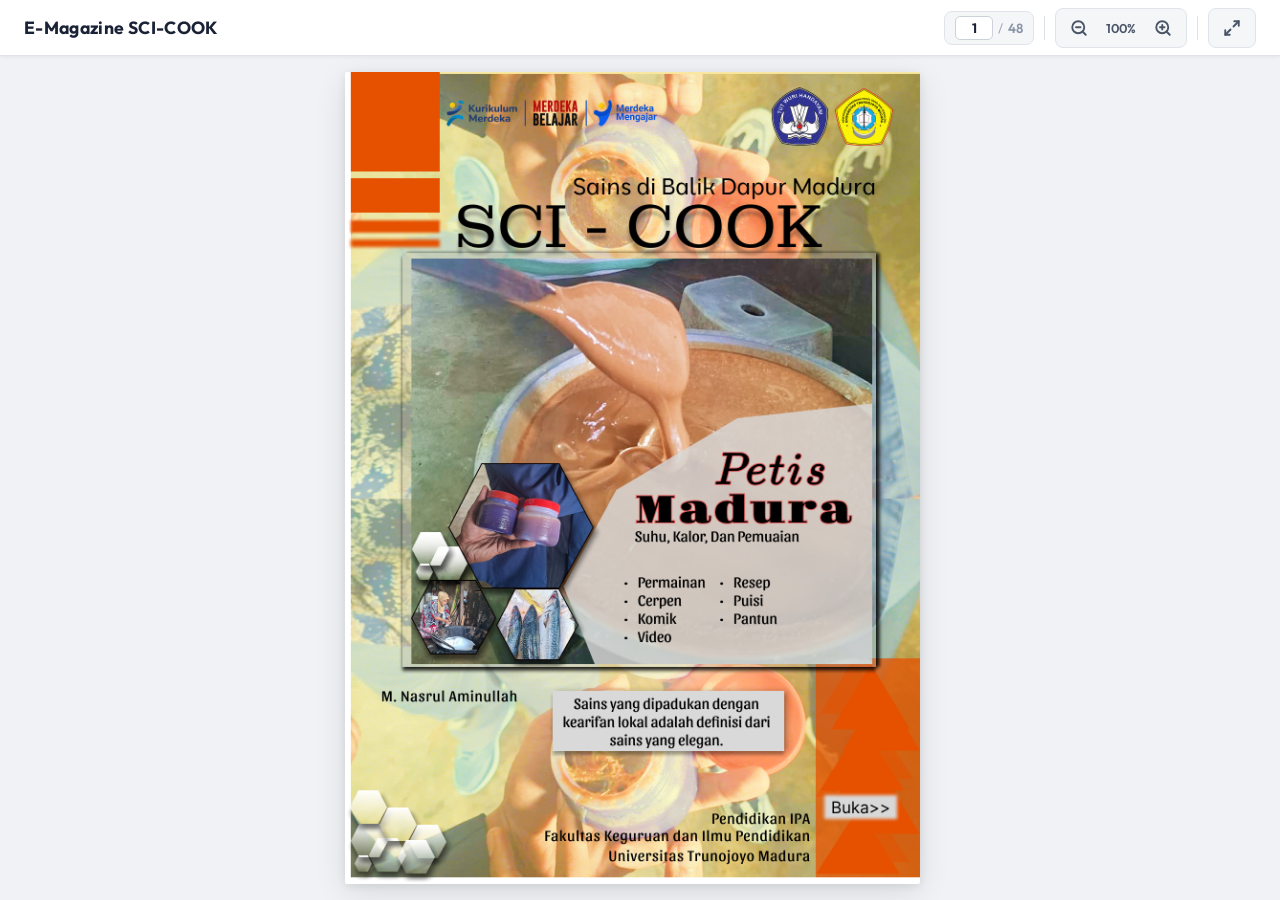
==== index.html @ e5cee0e4 "fix background and header" ====
<!DOCTYPE html>
<html lang="id">
<head>
  <meta charset="UTF-8">
  <meta name="viewport" content="width=device-width, initial-scale=1.0">
  <meta name="description" content="E-Magazine SCI-COOK - Majalah digital interaktif sains dan kuliner">
  <title>E-Magazine SCI-COOK</title>
  <link rel="preconnect" href="https://fonts.googleapis.com">
  <link rel="preconnect" href="https://fonts.gstatic.com" crossorigin>
  <link href="https://fonts.googleapis.com/css2?family=Outfit:wght@400;600;700;800&display=swap" rel="stylesheet">
  <link rel="stylesheet" href="style.css">
</head>
<body>

  <!-- ===== HEADER ===== -->
  <header id="site-header">
    <div id="header-left">
      <div id="header-logo">
        <div id="header-titles">
          <h1 id="header-title">E-Magazine SCI-COOK</h1>
        </div>
      </div>
    </div>

    <div id="header-toolbar">
      <!-- Navigasi Halaman -->
      <div class="toolbar-group" id="nav-group">
        <div id="page-indicator">
          <input id="page-input" type="text" value="1" title="Ketik nomor halaman lalu tekan Enter" autocomplete="off">
          <span class="page-sep">/</span>
          <span id="total-pages">1</span>
        </div>
      </div>

      <div class="toolbar-divider"></div>

      <!-- Zoom -->
      <div class="toolbar-group" id="zoom-group">
        <button class="tool-btn" id="btn-zoom-out" title="Perkecil (Zoom Out)" onclick="handleZoom(-0.1)">
          <svg width="18" height="18" viewBox="0 0 24 24" fill="none" stroke="currentColor" stroke-width="2.5" stroke-linecap="round" stroke-linejoin="round"><circle cx="11" cy="11" r="8"></circle><line x1="21" y1="21" x2="16.65" y2="16.65"></line><line x1="8" y1="11" x2="14" y2="11"></line></svg>
        </button>
        <button class="tool-btn" id="btn-zoom-reset" title="Reset Zoom (100%)" onclick="handleZoom(0)">100%</button>
        <button class="tool-btn" id="btn-zoom-in" title="Perbesar (Zoom In)" onclick="handleZoom(0.1)">
          <svg width="18" height="18" viewBox="0 0 24 24" fill="none" stroke="currentColor" stroke-width="2.5" stroke-linecap="round" stroke-linejoin="round"><circle cx="11" cy="11" r="8"></circle><line x1="21" y1="21" x2="16.65" y2="16.65"></line><line x1="11" y1="8" x2="11" y2="14"></line><line x1="8" y1="11" x2="14" y2="11"></line></svg>
        </button>
      </div>

      <div class="toolbar-divider"></div>

      <!-- Fullscreen -->
      <div class="toolbar-group">
        <button class="tool-btn" id="btn-fullscreen" title="Layar Penuh" onclick="handleFullscreen()">
          <svg width="18" height="18" viewBox="0 0 24 24" fill="none" stroke="currentColor" stroke-width="2.5" stroke-linecap="round" stroke-linejoin="round"><polyline points="15 3 21 3 21 9"></polyline><polyline points="9 21 3 21 3 15"></polyline><line x1="21" y1="3" x2="14" y2="10"></line><line x1="3" y1="21" x2="10" y2="14"></line></svg>
        </button>
      </div>
    </div>
  </header>
  <!-- ===== END HEADER ===== -->

  <main id="magazine-main">
    <div id="magazine-wrapper">
      <div id="page-container">
        <img id="page-image" src="" alt="Halaman e-magazine">
        <!-- trigger transparan digenerate otomatis lewat script.js -->
      </div>
    </div>
  </main>

  <!-- Pop up untuk teks yang bisa diklik -->
  <div id="popup-overlay" class="hidden">
    <div id="popup-box">
      <button id="popup-close" aria-label="Tutup">&times;</button>
      <h2 id="popup-title"></h2>
      <p id="popup-body"></p>
    </div>
  </div>

  <script src="pages-data.js"></script>
  <script src="script.js"></script>
</body>
</html>
---- style.css ----
/* ============================================================
   E-Magazine SCI-COOK — style.css
   Tema: Elegan, bersih, akademik
   Responsive: Mobile (<640px) | Tablet (640–1024px) | Desktop (>1024px)
   ============================================================ */

@import url('https://fonts.googleapis.com/css2?family=Outfit:wght@400;500;600;700&display=swap');

* {
  box-sizing: border-box;
  margin: 0;
  padding: 0;
}

/* ── Body & Background ───────────────────────────────────── */
body {
  height: 100vh;
  overflow: hidden;
  display: flex;
  flex-direction: column;
  font-family: 'Outfit', system-ui, Arial, sans-serif;
  background-color: #f0f2f5;
}

/* ── Header ─────────────────────────────────────────────── */
#site-header {
  position: sticky;
  top: 0;
  z-index: 100;
  width: 100%;
  flex-shrink: 0;        /* jangan susut, tinggi selalu tetap */
  display: flex;
  align-items: center;
  justify-content: space-between;
  gap: 8px;
  background: #ffffff;
  border-bottom: 1px solid #e0e4ea;
  box-shadow: 0 1px 4px rgba(0, 0, 0, 0.06);

  /* Desktop default */
  height: 56px;
  padding: 0 24px;
}

/* Kiri: judul */
#header-left {
  display: flex;
  align-items: center;
  flex-shrink: 0;
  min-width: 0;
}

#header-logo {
  display: flex;
  align-items: center;
  min-width: 0;
}

#header-titles {
  display: flex;
  align-items: center;
  min-width: 0;
}

#header-title {
  font-size: 1.1rem;
  font-weight: 700;
  letter-spacing: 0.02em;
  color: #1a2236;
  white-space: nowrap;
  overflow: hidden;
  text-overflow: ellipsis;
}

/* Kanan: toolbar */
#header-toolbar {
  display: flex;
  align-items: center;
  gap: 6px;
  flex-shrink: 0;
}

.toolbar-group {
  display: flex;
  align-items: center;
  gap: 2px;
  background: #f5f6f8;
  border: 1px solid #e0e4ea;
  border-radius: 8px;
  padding: 4px 6px;
}

.toolbar-divider {
  width: 1px;
  height: 24px;
  background: #dde1e8;
  margin: 0 4px;
  flex-shrink: 0;
}

.tool-btn {
  display: flex;
  align-items: center;
  justify-content: center;
  min-width: 32px;
  height: 30px;
  padding: 0 8px;
  border: none;
  border-radius: 6px;
  background: transparent;
  color: #4a5568;
  font-family: 'Outfit', sans-serif;
  font-size: 0.8rem;
  font-weight: 600;
  cursor: pointer;
  transition: background 0.15s, color 0.15s;
  white-space: nowrap;
  -webkit-tap-highlight-color: transparent; /* hapus highlight tap di mobile */
}

.tool-btn:hover {
  background: #eaecf0;
  color: #1a2236;
}

.tool-btn:active {
  background: #dde1e8;
}

.tool-btn:disabled {
  opacity: 0.35;
  cursor: not-allowed;
}

/* Input & indikator halaman */
#page-indicator {
  display: flex;
  align-items: center;
  gap: 5px;
  padding: 0 4px;
  font-size: 0.83rem;
  font-weight: 600;
  color: #4a5568;
}

#page-input {
  width: 38px;
  background: #ffffff;
  border: 1px solid #cdd2da;
  border-radius: 5px;
  color: #1a2236;
  font-family: 'Outfit', sans-serif;
  font-size: 0.83rem;
  font-weight: 700;
  text-align: center;
  padding: 3px 2px;
  outline: none;
  transition: border-color 0.15s, box-shadow 0.15s;
}

#page-input:focus {
  border-color: #7b90b2;
  box-shadow: 0 0 0 3px rgba(100, 130, 180, 0.12);
}

.page-sep {
  color: #a0aab8;
  font-weight: 400;
}

#total-pages {
  color: #8a95a8;
}

/* ── Main area ───────────────────────────────────────────── */
#magazine-main {
  flex: 1;
  overflow: auto;
  min-height: 0;           /* penting: agar flex child tidak melampaui parent */
  scrollbar-gutter: stable;/* cegah layout shift saat scrollbar muncul/hilang */
}

#magazine-wrapper {
  /* Trik centering yang benar untuk scroll container:
     min-width/min-height 100% → wrapper mengisi main saat konten kecil
     (flex bisa center), tapi wrapper bisa tumbuh melebihi main saat zoom
     besar sehingga bisa discroll ke semua arah termasuk ke atas. */
  min-width: 100%;
  min-height: 100%;
  display: flex;
  align-items: center;
  justify-content: center;
  box-sizing: border-box;

  /* Desktop default — harus sinkron dengan JS fitContainer */
  padding: 16px;
}

/* Container halaman — ukuran diisi oleh script.js (fitContainer) */
#page-container {
  position: relative;
  background: #fff;
  box-shadow:
    0 2px 8px rgba(0, 0, 0, 0.08),
    0 8px 32px rgba(0, 0, 0, 0.1);
  border-radius: 2px;
  flex-shrink: 0; /* jangan susut oleh flex parent */
}

#page-image {
  position: absolute;
  inset: 0;
  width: 100%;
  height: 100%;
  display: block;
  object-fit: fill;
  user-select: none;
  pointer-events: none;
}

/* Trigger transparan di atas gambar */
.trigger {
  position: absolute;
  cursor: pointer;
  background: transparent;
  border: none;
  padding: 0;
  margin: 0;
}

.trigger.debug {
  background: rgba(255, 0, 0, 0.35);
  outline: 1px dashed red;
}

/* ── Pop up ──────────────────────────────────────────────── */
#popup-overlay {
  position: fixed;
  inset: 0;
  background: rgba(0, 0, 0, 0.4);
  display: flex;
  align-items: center;
  justify-content: center;
  padding: 16px;
  z-index: 200;
}

#popup-overlay.hidden {
  display: none;
}

#popup-box {
  position: relative;
  background: #fff;
  max-width: 90vw;
  max-height: 85vh;
  border-radius: 12px;
  padding: 28px 22px 22px;
  box-shadow: 0 8px 40px rgba(0, 0, 0, 0.18);
  overflow: auto;
  animation: popup-in 0.2s ease;
}

@keyframes popup-in {
  from { opacity: 0; transform: scale(0.92); }
  to   { opacity: 1; transform: scale(1); }
}

#popup-title.hidden {
  display: none;
}

#popup-title {
  margin: 0 0 10px;
  font-size: 1.2rem;
  font-weight: 700;
  color: #1a2236;
}

#popup-body {
  margin: 0;
  line-height: 1.6;
  color: #444;
}

.popup-image {
  display: block;
  width: auto;
  height: auto;
  max-width: 85vw;
  max-height: 75vh;
  border-radius: 4px;
}

#popup-close {
  position: absolute;
  top: 8px;
  right: 12px;
  border: none;
  background: none;
  font-size: 1.5rem;
  line-height: 1;
  cursor: pointer;
  color: #888;
  transition: color 0.15s;
}

#popup-close:hover {
  color: #1a2236;
}

/* ── Tidak dipakai, disembunyikan ───────────────────────── */
#header-icon,
#header-subtitle {
  display: none;
}

/* ============================================================
   RESPONSIVE — Tablet  (≤ 1024px)
   ============================================================ */
@media (max-width: 1024px) {
  #site-header {
    height: 52px;
    padding: 0 16px;
    gap: 6px;
  }

  #header-title {
    font-size: 1rem;
  }

  .toolbar-group {
    padding: 3px 5px;
  }

  .tool-btn {
    min-width: 28px;
    height: 28px;
    padding: 0 6px;
    font-size: 0.78rem;
  }

  #magazine-wrapper {
    padding: 12px;
  }
}

/* ============================================================
   RESPONSIVE — Mobile Standar  (≤ 640px)
   ============================================================ */
@media (max-width: 640px) {
  #site-header {
    height: 48px;
    padding: 0 10px;
    gap: 4px;
  }

  #header-title {
    font-size: 0.88rem;
    letter-spacing: 0;
  }

  /* Toolbar lebih rapat di mobile */
  #header-toolbar {
    gap: 3px;
  }

  .toolbar-group {
    padding: 2px 4px;
    border-radius: 6px;
  }

  .toolbar-divider {
    margin: 0 2px;
    height: 20px;
  }

  .tool-btn {
    min-width: 26px;
    height: 26px;
    padding: 0 5px;
    font-size: 0.75rem;
    border-radius: 5px;
  }

  /* Sembunyikan teks "100%" pada zoom reset, tampilkan hanya icon */
  #btn-zoom-reset {
    display: none;
  }

  /* Sembunyikan divider zoom di mobile untuk hemat ruang */
  #zoom-group + .toolbar-divider {
    display: none;
  }

  #page-input {
    width: 30px;
  }

  /* Wrapper padding minimal di mobile agar halaman semaksimal mungkin */
  #magazine-wrapper {
    padding: 8px;
  }

  /* Popup lebih penuh di mobile */
  #popup-box {
    border-radius: 8px;
    padding: 24px 16px 16px;
  }
}

/* ============================================================
   RESPONSIVE — Mobile L  (≤ 425px)
   ============================================================ */
@media (max-width: 425px) {
  #site-header {
    height: 46px;
    padding: 0 8px;
    gap: 4px;
  }

  #header-title {
    font-size: 0.82rem;
  }

  #header-toolbar {
    gap: 2px;
  }

  .toolbar-group {
    padding: 2px 3px;
    border-radius: 6px;
    gap: 2px;
  }

  .toolbar-divider {
    margin: 0 1px;
    height: 16px;
  }

  .tool-btn {
    min-width: 24px;
    width: 24px;
    height: 24px;
    padding: 0;
    border-radius: 4px;
  }

  .tool-btn svg {
    width: 14px;
    height: 14px;
  }

  #page-indicator {
    font-size: 0.75rem;
    gap: 3px;
    padding: 0 2px;
  }

  #page-input {
    width: 25px;
    height: 22px;
    font-size: 0.78rem;
    padding: 0;
    border-radius: 4px;
  }

  #total-pages,
  .page-sep {
    font-size: 0.75rem;
  }
}

/* ============================================================
   RESPONSIVE — Di Bawah Mobile M  (≤ 374px)
   ============================================================ */
@media (max-width: 374px) {
  #site-header {
    height: 44px;
    padding: 0 6px;
    gap: 4px;
  }

  #header-title {
    font-size: 0.76rem;
    letter-spacing: -0.01em;
  }

  #header-toolbar {
    gap: 2px;
  }

  /* Hilangkan divider vertikal agar lebih lapang dan bersih */
  .toolbar-divider {
    display: none;
  }

  .toolbar-group {
    padding: 2px 3px;
    border-radius: 5px;
    gap: 2px;
  }

  .tool-btn {
    min-width: 24px;
    width: 24px;
    height: 24px;
    padding: 0;
    border-radius: 4px;
  }

  .tool-btn svg {
    width: 13px;
    height: 13px;
  }

  #page-indicator {
    font-size: 0.74rem;
    gap: 2px;
    padding: 0 2px;
  }

  #page-input {
    width: 24px;
    height: 21px;
    font-size: 0.75rem;
    padding: 0;
    border-radius: 4px;
  }

  #total-pages,
  .page-sep {
    font-size: 0.74rem;
  }

  #magazine-wrapper {
    padding: 6px;
  }
}

/* ============================================================
   RESPONSIVE — Mobile Sangat Kecil / Mobile S  (≤ 330px)
   ============================================================ */
@media (max-width: 330px) {
  #site-header {
    height: 42px;
    padding: 0 4px;
    gap: 2px;
  }

  #header-title {
    font-size: 0.68rem;
    letter-spacing: -0.02em;
  }

  #header-toolbar {
    gap: 1px;
  }

  .toolbar-group {
    padding: 1px 2px;
    border-radius: 4px;
    gap: 1px;
  }

  .tool-btn {
    min-width: 22px;
    width: 22px;
    height: 22px;
    padding: 0;
    border-radius: 3px;
  }

  .tool-btn svg {
    width: 12px;
    height: 12px;
  }

  #page-indicator {
    font-size: 0.68rem;
    gap: 1px;
    padding: 0 1px;
  }

  #page-input {
    width: 20px;
    height: 20px;
    font-size: 0.68rem;
    padding: 0;
    border-radius: 3px;
  }

  #total-pages,
  .page-sep {
    font-size: 0.68rem;
  }

  #magazine-wrapper {
    padding: 4px;
  }
}
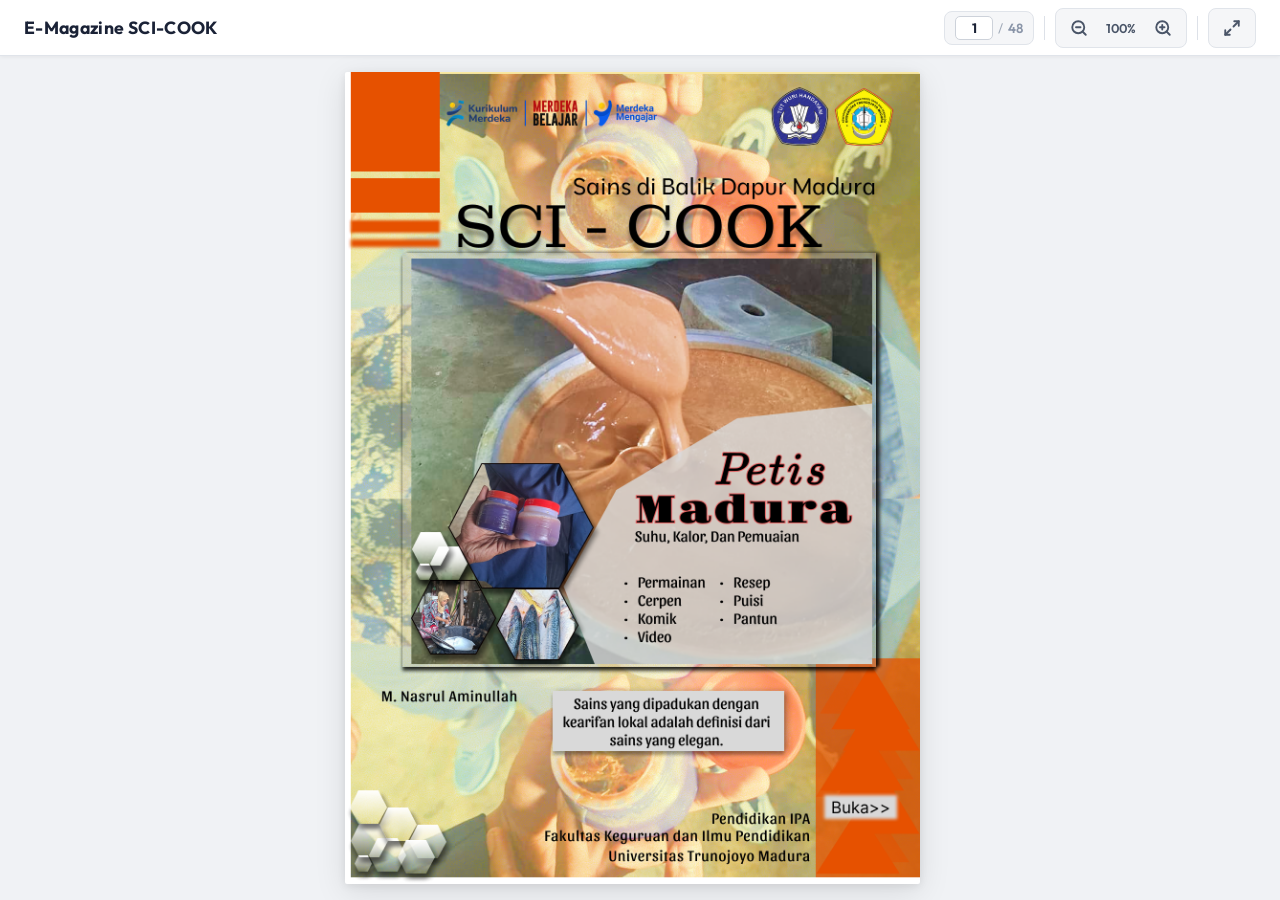
==== commit 5c0950ce: "Add page loading indicator and smart preloader" ====
--- a/index.html
+++ b/index.html
@@ -60,6 +60,11 @@
   <main id="magazine-main">
     <div id="magazine-wrapper">
       <div id="page-container">
+        <!-- Loader indikator saat gambar belum selesai diunduh -->
+        <div id="page-loader" class="page-loader hidden">
+          <div class="page-spinner"></div>
+          <span class="loader-text">Memuat halaman...</span>
+        </div>
         <img id="page-image" src="" alt="Halaman e-magazine">
         <!-- trigger transparan digenerate otomatis lewat script.js -->
       </div>
--- a/style.css
+++ b/style.css
@@ -205,6 +205,47 @@
     0 8px 32px rgba(0, 0, 0, 0.1);
   border-radius: 2px;
   flex-shrink: 0; /* jangan susut oleh flex parent */
+  overflow: hidden;
+}
+
+/* Loading Indicator */
+.page-loader {
+  position: absolute;
+  inset: 0;
+  display: flex;
+  flex-direction: column;
+  align-items: center;
+  justify-content: center;
+  gap: 10px;
+  background: #ffffff;
+  z-index: 5;
+  transition: opacity 0.2s ease, visibility 0.2s ease;
+}
+
+.page-loader.hidden {
+  opacity: 0;
+  visibility: hidden;
+  pointer-events: none;
+}
+
+.page-spinner {
+  width: 28px;
+  height: 28px;
+  border: 3px solid #e2e8f0;
+  border-top-color: #2b6cb0;
+  border-radius: 50%;
+  animation: page-spin 0.75s linear infinite;
+}
+
+.loader-text {
+  font-size: 0.8rem;
+  font-weight: 500;
+  color: #64748b;
+  letter-spacing: 0.02em;
+}
+
+@keyframes page-spin {
+  to { transform: rotate(360deg); }
 }
 
 #page-image {
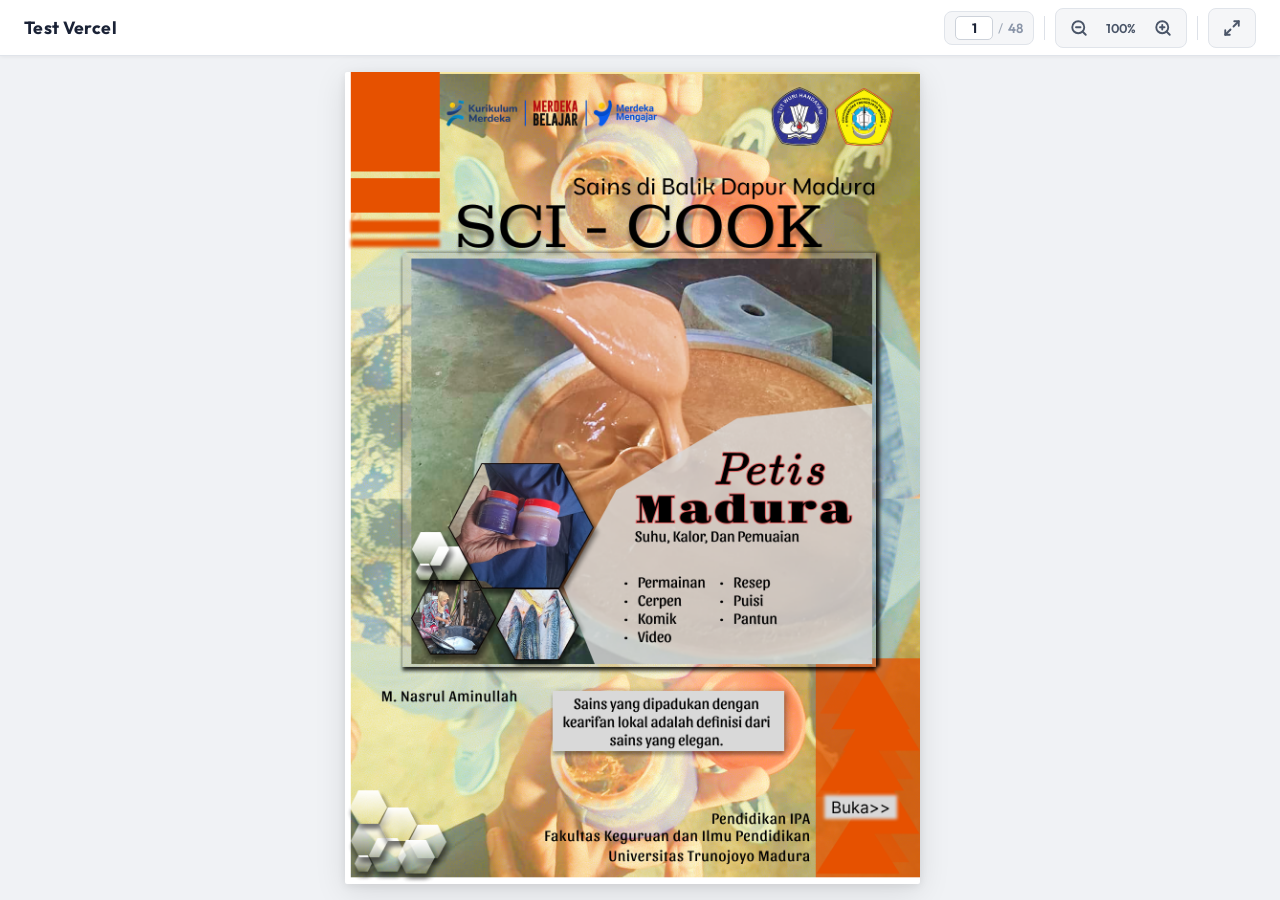
==== commit 9710c34f: "Test Vercel auto deployment" ====
--- a/index.html
+++ b/index.html
@@ -1,5 +1,6 @@
 <!DOCTYPE html>
 <html lang="id">
+
 <head>
   <meta charset="UTF-8">
   <meta name="viewport" content="width=device-width, initial-scale=1.0">
@@ -10,6 +11,7 @@
   <link href="https://fonts.googleapis.com/css2?family=Outfit:wght@400;600;700;800&display=swap" rel="stylesheet">
   <link rel="stylesheet" href="style.css">
 </head>
+
 <body>
 
   <!-- ===== HEADER ===== -->
@@ -17,7 +19,7 @@
     <div id="header-left">
       <div id="header-logo">
         <div id="header-titles">
-          <h1 id="header-title">E-Magazine SCI-COOK</h1>
+          <h1 id="header-title">Test Vercel</h1>
         </div>
       </div>
     </div>
@@ -37,11 +39,22 @@
       <!-- Zoom -->
       <div class="toolbar-group" id="zoom-group">
         <button class="tool-btn" id="btn-zoom-out" title="Perkecil (Zoom Out)" onclick="handleZoom(-0.1)">
-          <svg width="18" height="18" viewBox="0 0 24 24" fill="none" stroke="currentColor" stroke-width="2.5" stroke-linecap="round" stroke-linejoin="round"><circle cx="11" cy="11" r="8"></circle><line x1="21" y1="21" x2="16.65" y2="16.65"></line><line x1="8" y1="11" x2="14" y2="11"></line></svg>
+          <svg width="18" height="18" viewBox="0 0 24 24" fill="none" stroke="currentColor" stroke-width="2.5"
+            stroke-linecap="round" stroke-linejoin="round">
+            <circle cx="11" cy="11" r="8"></circle>
+            <line x1="21" y1="21" x2="16.65" y2="16.65"></line>
+            <line x1="8" y1="11" x2="14" y2="11"></line>
+          </svg>
         </button>
         <button class="tool-btn" id="btn-zoom-reset" title="Reset Zoom (100%)" onclick="handleZoom(0)">100%</button>
         <button class="tool-btn" id="btn-zoom-in" title="Perbesar (Zoom In)" onclick="handleZoom(0.1)">
-          <svg width="18" height="18" viewBox="0 0 24 24" fill="none" stroke="currentColor" stroke-width="2.5" stroke-linecap="round" stroke-linejoin="round"><circle cx="11" cy="11" r="8"></circle><line x1="21" y1="21" x2="16.65" y2="16.65"></line><line x1="11" y1="8" x2="11" y2="14"></line><line x1="8" y1="11" x2="14" y2="11"></line></svg>
+          <svg width="18" height="18" viewBox="0 0 24 24" fill="none" stroke="currentColor" stroke-width="2.5"
+            stroke-linecap="round" stroke-linejoin="round">
+            <circle cx="11" cy="11" r="8"></circle>
+            <line x1="21" y1="21" x2="16.65" y2="16.65"></line>
+            <line x1="11" y1="8" x2="11" y2="14"></line>
+            <line x1="8" y1="11" x2="14" y2="11"></line>
+          </svg>
         </button>
       </div>
 
@@ -50,7 +63,13 @@
       <!-- Fullscreen -->
       <div class="toolbar-group">
         <button class="tool-btn" id="btn-fullscreen" title="Layar Penuh" onclick="handleFullscreen()">
-          <svg width="18" height="18" viewBox="0 0 24 24" fill="none" stroke="currentColor" stroke-width="2.5" stroke-linecap="round" stroke-linejoin="round"><polyline points="15 3 21 3 21 9"></polyline><polyline points="9 21 3 21 3 15"></polyline><line x1="21" y1="3" x2="14" y2="10"></line><line x1="3" y1="21" x2="10" y2="14"></line></svg>
+          <svg width="18" height="18" viewBox="0 0 24 24" fill="none" stroke="currentColor" stroke-width="2.5"
+            stroke-linecap="round" stroke-linejoin="round">
+            <polyline points="15 3 21 3 21 9"></polyline>
+            <polyline points="9 21 3 21 3 15"></polyline>
+            <line x1="21" y1="3" x2="14" y2="10"></line>
+            <line x1="3" y1="21" x2="10" y2="14"></line>
+          </svg>
         </button>
       </div>
     </div>
@@ -83,4 +102,5 @@
   <script src="pages-data.js"></script>
   <script src="script.js"></script>
 </body>
-</html>
+
+</html>
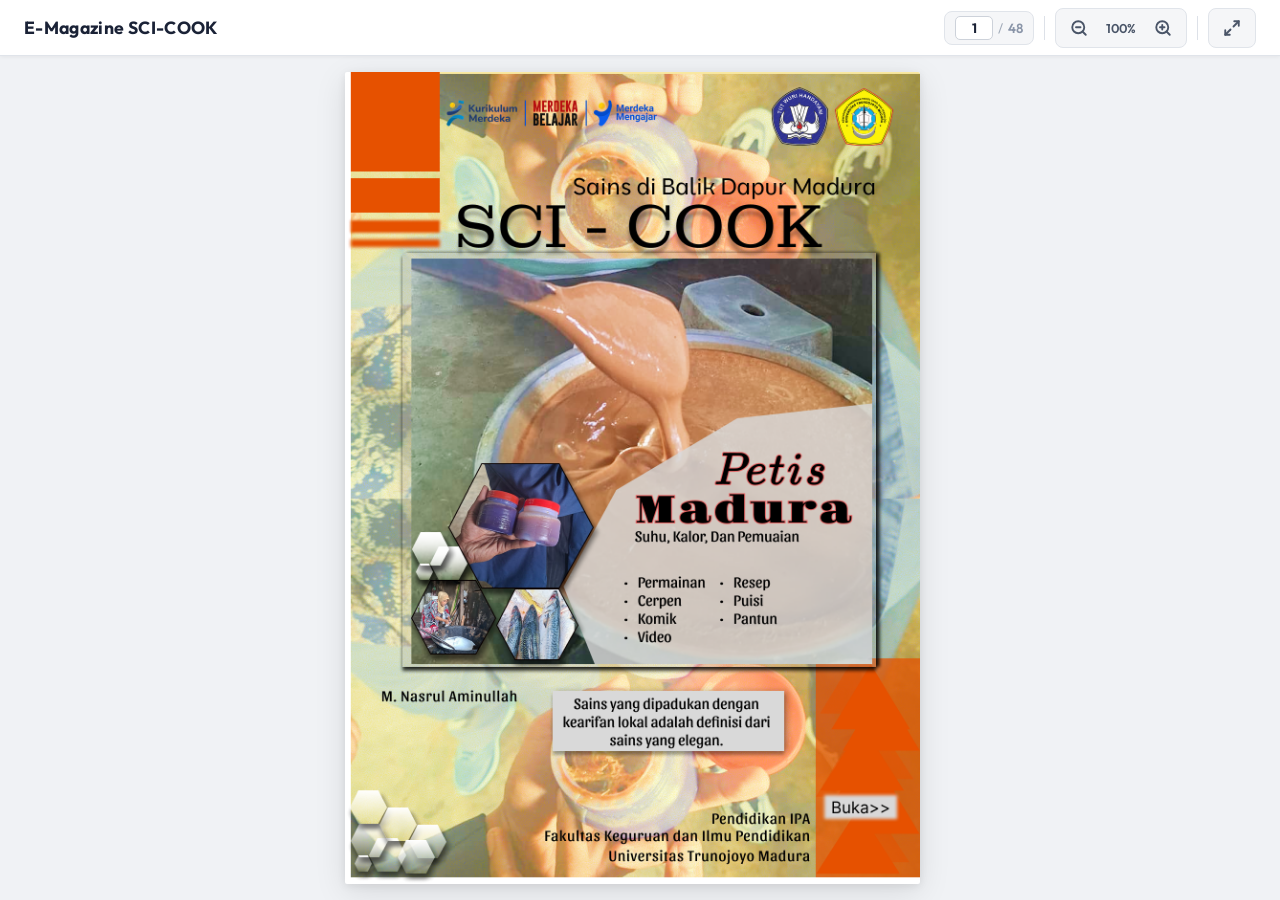
==== commit 0118c2e9: "final test" ====
--- a/index.html
+++ b/index.html
@@ -19,7 +19,7 @@
     <div id="header-left">
       <div id="header-logo">
         <div id="header-titles">
-          <h1 id="header-title">Test Vercel</h1>
+          <h1 id="header-title">E-Magazine SCI-COOK</h1>
         </div>
       </div>
     </div>
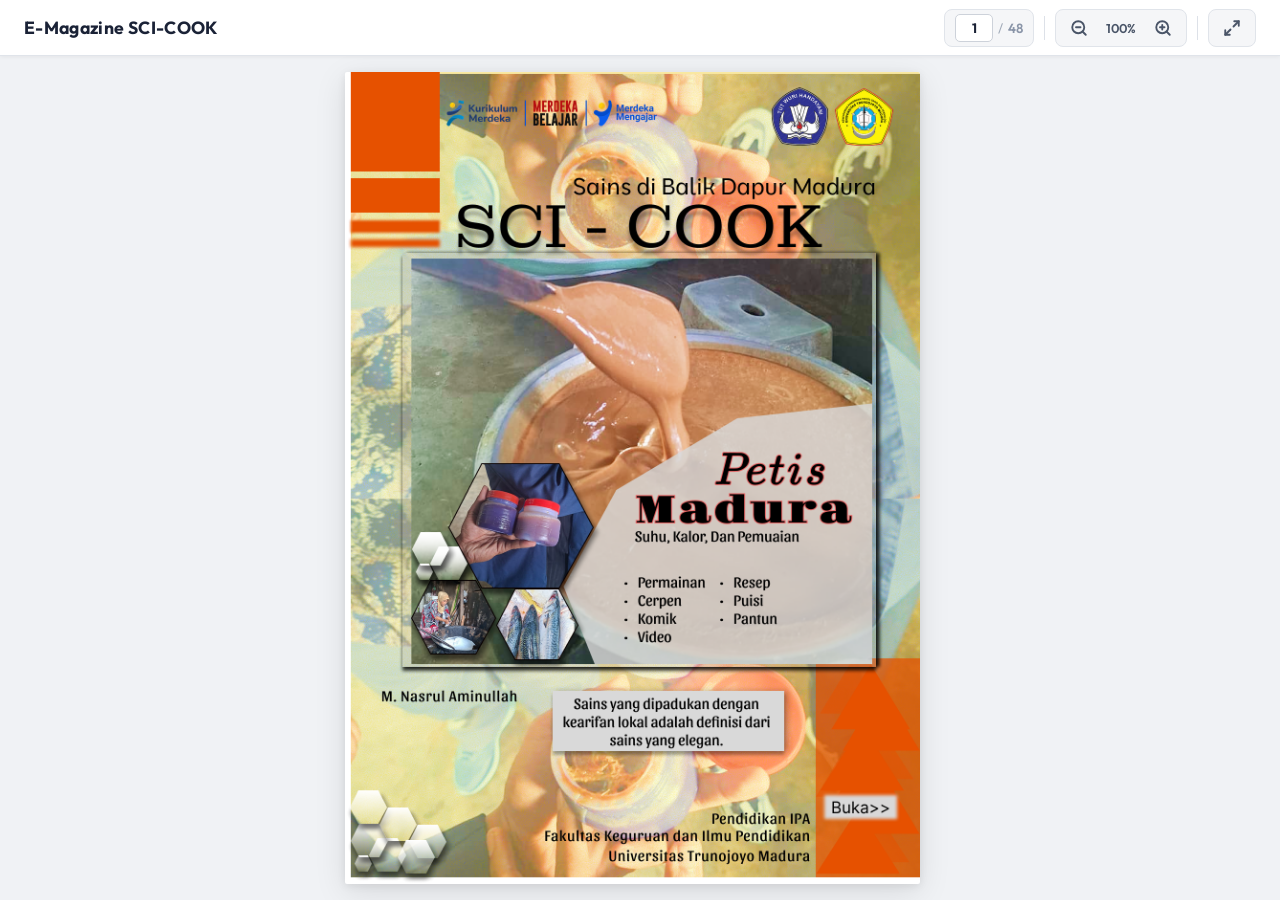
==== commit c4136daa: "menambahkan klik imitasi lanjut dan kembali" ====
--- a/index.html
+++ b/index.html
@@ -1,106 +1,238 @@
-<!DOCTYPE html>
+<!doctype html>
 <html lang="id">
-
-<head>
-  <meta charset="UTF-8">
-  <meta name="viewport" content="width=device-width, initial-scale=1.0">
-  <meta name="description" content="E-Magazine SCI-COOK - Majalah digital interaktif sains dan kuliner">
-  <title>E-Magazine SCI-COOK</title>
-  <link rel="preconnect" href="https://fonts.googleapis.com">
-  <link rel="preconnect" href="https://fonts.gstatic.com" crossorigin>
-  <link href="https://fonts.googleapis.com/css2?family=Outfit:wght@400;600;700;800&display=swap" rel="stylesheet">
-  <link rel="stylesheet" href="style.css">
-</head>
-
-<body>
-
-  <!-- ===== HEADER ===== -->
-  <header id="site-header">
-    <div id="header-left">
-      <div id="header-logo">
-        <div id="header-titles">
-          <h1 id="header-title">E-Magazine SCI-COOK</h1>
-        </div>
+  <head>
+    <meta charset="UTF-8" />
+    <meta
+      name="viewport"
+      content="width=device-width, initial-scale=1.0"
+    />
+    <meta
+      name="description"
+      content="E-Magazine SCI-COOK - Majalah digital interaktif sains dan kuliner"
+    />
+    <title>E-Magazine SCI-COOK</title>
+    <link
+      rel="preconnect"
+      href="https://fonts.googleapis.com"
+    />
+    <link
+      rel="preconnect"
+      href="https://fonts.gstatic.com"
+      crossorigin
+    />
+    <link
+      href="https://fonts.googleapis.com/css2?family=Outfit:wght@400;600;700;800&display=swap"
+      rel="stylesheet"
+    />
+    <link
+      rel="stylesheet"
+      href="style.css"
+    />
+  </head>
+
+  <body>
+    <!-- ===== HEADER ===== -->
+    <header id="site-header">
+      <div id="header-left">
+        <div id="header-logo">
+          <div id="header-titles">
+            <h1 id="header-title">E-Magazine SCI-COOK</h1>
+          </div>
+        </div>
+      </div>
+
+      <div id="header-toolbar">
+        <!-- Navigasi Halaman -->
+        <div
+          class="toolbar-group"
+          id="nav-group"
+        >
+          <div id="page-indicator">
+            <input
+              id="page-input"
+              type="text"
+              value="1"
+              title="Ketik nomor halaman lalu tekan Enter"
+              autocomplete="off"
+            />
+            <span class="page-sep">/</span>
+            <span id="total-pages">1</span>
+          </div>
+        </div>
+
+        <div class="toolbar-divider"></div>
+
+        <!-- Zoom -->
+        <div
+          class="toolbar-group"
+          id="zoom-group"
+        >
+          <button
+            class="tool-btn"
+            id="btn-zoom-out"
+            title="Perkecil (Zoom Out)"
+            onclick="handleZoom(-0.1)"
+          >
+            <svg
+              width="18"
+              height="18"
+              viewBox="0 0 24 24"
+              fill="none"
+              stroke="currentColor"
+              stroke-width="2.5"
+              stroke-linecap="round"
+              stroke-linejoin="round"
+            >
+              <circle
+                cx="11"
+                cy="11"
+                r="8"
+              ></circle>
+              <line
+                x1="21"
+                y1="21"
+                x2="16.65"
+                y2="16.65"
+              ></line>
+              <line
+                x1="8"
+                y1="11"
+                x2="14"
+                y2="11"
+              ></line>
+            </svg>
+          </button>
+          <button
+            class="tool-btn"
+            id="btn-zoom-reset"
+            title="Reset Zoom (100%)"
+            onclick="handleZoom(0)"
+          >
+            100%
+          </button>
+          <button
+            class="tool-btn"
+            id="btn-zoom-in"
+            title="Perbesar (Zoom In)"
+            onclick="handleZoom(0.1)"
+          >
+            <svg
+              width="18"
+              height="18"
+              viewBox="0 0 24 24"
+              fill="none"
+              stroke="currentColor"
+              stroke-width="2.5"
+              stroke-linecap="round"
+              stroke-linejoin="round"
+            >
+              <circle
+                cx="11"
+                cy="11"
+                r="8"
+              ></circle>
+              <line
+                x1="21"
+                y1="21"
+                x2="16.65"
+                y2="16.65"
+              ></line>
+              <line
+                x1="11"
+                y1="8"
+                x2="11"
+                y2="14"
+              ></line>
+              <line
+                x1="8"
+                y1="11"
+                x2="14"
+                y2="11"
+              ></line>
+            </svg>
+          </button>
+        </div>
+
+        <div class="toolbar-divider"></div>
+
+        <!-- Fullscreen -->
+        <div class="toolbar-group">
+          <button
+            class="tool-btn"
+            id="btn-fullscreen"
+            title="Layar Penuh"
+            onclick="handleFullscreen()"
+          >
+            <svg
+              width="18"
+              height="18"
+              viewBox="0 0 24 24"
+              fill="none"
+              stroke="currentColor"
+              stroke-width="2.5"
+              stroke-linecap="round"
+              stroke-linejoin="round"
+            >
+              <polyline points="15 3 21 3 21 9"></polyline>
+              <polyline points="9 21 3 21 3 15"></polyline>
+              <line
+                x1="21"
+                y1="3"
+                x2="14"
+                y2="10"
+              ></line>
+              <line
+                x1="3"
+                y1="21"
+                x2="10"
+                y2="14"
+              ></line>
+            </svg>
+          </button>
+        </div>
+      </div>
+    </header>
+    <!-- ===== END HEADER ===== -->
+
+    <main id="magazine-main">
+      <div id="magazine-wrapper">
+        <div id="page-container">
+          <!-- Loader indikator saat gambar belum selesai diunduh -->
+          <div
+            id="page-loader"
+            class="page-loader hidden"
+          >
+            <div class="page-spinner"></div>
+            <span class="loader-text">Memuat halaman...</span>
+          </div>
+          <img
+            id="page-image"
+            src=""
+            alt="Halaman e-magazine"
+          />
+          <!-- trigger transparan digenerate otomatis lewat script.js -->
+        </div>
+      </div>
+    </main>
+
+    <!-- Pop up untuk teks yang bisa diklik -->
+    <div
+      id="popup-overlay"
+      class="hidden"
+    >
+      <div id="popup-box">
+        <button
+          id="popup-close"
+          aria-label="Tutup"
+        >
+          &times;
+        </button>
+        <h2 id="popup-title"></h2>
+        <p id="popup-body"></p>
       </div>
     </div>
 
-    <div id="header-toolbar">
-      <!-- Navigasi Halaman -->
-      <div class="toolbar-group" id="nav-group">
-        <div id="page-indicator">
-          <input id="page-input" type="text" value="1" title="Ketik nomor halaman lalu tekan Enter" autocomplete="off">
-          <span class="page-sep">/</span>
-          <span id="total-pages">1</span>
-        </div>
-      </div>
-
-      <div class="toolbar-divider"></div>
-
-      <!-- Zoom -->
-      <div class="toolbar-group" id="zoom-group">
-        <button class="tool-btn" id="btn-zoom-out" title="Perkecil (Zoom Out)" onclick="handleZoom(-0.1)">
-          <svg width="18" height="18" viewBox="0 0 24 24" fill="none" stroke="currentColor" stroke-width="2.5"
-            stroke-linecap="round" stroke-linejoin="round">
-            <circle cx="11" cy="11" r="8"></circle>
-            <line x1="21" y1="21" x2="16.65" y2="16.65"></line>
-            <line x1="8" y1="11" x2="14" y2="11"></line>
-          </svg>
-        </button>
-        <button class="tool-btn" id="btn-zoom-reset" title="Reset Zoom (100%)" onclick="handleZoom(0)">100%</button>
-        <button class="tool-btn" id="btn-zoom-in" title="Perbesar (Zoom In)" onclick="handleZoom(0.1)">
-          <svg width="18" height="18" viewBox="0 0 24 24" fill="none" stroke="currentColor" stroke-width="2.5"
-            stroke-linecap="round" stroke-linejoin="round">
-            <circle cx="11" cy="11" r="8"></circle>
-            <line x1="21" y1="21" x2="16.65" y2="16.65"></line>
-            <line x1="11" y1="8" x2="11" y2="14"></line>
-            <line x1="8" y1="11" x2="14" y2="11"></line>
-          </svg>
-        </button>
-      </div>
-
-      <div class="toolbar-divider"></div>
-
-      <!-- Fullscreen -->
-      <div class="toolbar-group">
-        <button class="tool-btn" id="btn-fullscreen" title="Layar Penuh" onclick="handleFullscreen()">
-          <svg width="18" height="18" viewBox="0 0 24 24" fill="none" stroke="currentColor" stroke-width="2.5"
-            stroke-linecap="round" stroke-linejoin="round">
-            <polyline points="15 3 21 3 21 9"></polyline>
-            <polyline points="9 21 3 21 3 15"></polyline>
-            <line x1="21" y1="3" x2="14" y2="10"></line>
-            <line x1="3" y1="21" x2="10" y2="14"></line>
-          </svg>
-        </button>
-      </div>
-    </div>
-  </header>
-  <!-- ===== END HEADER ===== -->
-
-  <main id="magazine-main">
-    <div id="magazine-wrapper">
-      <div id="page-container">
-        <!-- Loader indikator saat gambar belum selesai diunduh -->
-        <div id="page-loader" class="page-loader hidden">
-          <div class="page-spinner"></div>
-          <span class="loader-text">Memuat halaman...</span>
-        </div>
-        <img id="page-image" src="" alt="Halaman e-magazine">
-        <!-- trigger transparan digenerate otomatis lewat script.js -->
-      </div>
-    </div>
-  </main>
-
-  <!-- Pop up untuk teks yang bisa diklik -->
-  <div id="popup-overlay" class="hidden">
-    <div id="popup-box">
-      <button id="popup-close" aria-label="Tutup">&times;</button>
-      <h2 id="popup-title"></h2>
-      <p id="popup-body"></p>
-    </div>
-  </div>
-
-  <script src="pages-data.js"></script>
-  <script src="script.js"></script>
-</body>
-
-</html>+    <script src="pages-data.js"></script>
+    <script src="script.js"></script>
+  </body>
+</html>
--- a/style.css
+++ b/style.css
@@ -15,6 +15,7 @@
 /* ── Body & Background ───────────────────────────────────── */
 body {
   height: 100vh;
+  height: 100dvh; /* dynamic viewport height untuk browser mobile */
   overflow: hidden;
   display: flex;
   flex-direction: column;
@@ -87,7 +88,9 @@
   background: #f5f6f8;
   border: 1px solid #e0e4ea;
   border-radius: 8px;
-  padding: 4px 6px;
+  padding: 3px 6px;
+  height: 38px;
+  box-sizing: border-box;
 }
 
 .toolbar-divider {
@@ -141,10 +144,14 @@
   font-size: 0.83rem;
   font-weight: 600;
   color: #4a5568;
+  height: 30px;
+  box-sizing: border-box;
 }
 
 #page-input {
   width: 38px;
+  height: 28px;
+  box-sizing: border-box;
   background: #ffffff;
   border: 1px solid #cdd2da;
   border-radius: 5px;
@@ -153,7 +160,7 @@
   font-size: 0.83rem;
   font-weight: 700;
   text-align: center;
-  padding: 3px 2px;
+  padding: 0 2px;
   outline: none;
   transition: border-color 0.15s, box-shadow 0.15s;
 }
@@ -177,14 +184,14 @@
   flex: 1;
   overflow: auto;
   min-height: 0;           /* penting: agar flex child tidak melampaui parent */
+  display: flex;
+  flex-direction: column;
   scrollbar-gutter: stable;/* cegah layout shift saat scrollbar muncul/hilang */
+  -webkit-overflow-scrolling: touch;
 }
 
 #magazine-wrapper {
-  /* Trik centering yang benar untuk scroll container:
-     min-width/min-height 100% → wrapper mengisi main saat konten kecil
-     (flex bisa center), tapi wrapper bisa tumbuh melebihi main saat zoom
-     besar sehingga bisa discroll ke semua arah termasuk ke atas. */
+  margin: auto;            /* sentralisasi vertikal & horizontal sempurna */
   min-width: 100%;
   min-height: 100%;
   display: flex;
@@ -371,6 +378,7 @@
   }
 
   .toolbar-group {
+    height: 36px;
     padding: 3px 5px;
   }
 
@@ -379,6 +387,14 @@
     height: 28px;
     padding: 0 6px;
     font-size: 0.78rem;
+  }
+
+  #page-indicator {
+    height: 28px;
+  }
+
+  #page-input {
+    height: 26px;
   }
 
   #magazine-wrapper {
@@ -407,6 +423,7 @@
   }
 
   .toolbar-group {
+    height: 32px;
     padding: 2px 4px;
     border-radius: 6px;
   }
@@ -434,8 +451,13 @@
     display: none;
   }
 
+  #page-indicator {
+    height: 26px;
+  }
+
   #page-input {
     width: 30px;
+    height: 24px;
   }
 
   /* Wrapper padding minimal di mobile agar halaman semaksimal mungkin */
@@ -469,6 +491,7 @@
   }
 
   .toolbar-group {
+    height: 30px;
     padding: 2px 3px;
     border-radius: 6px;
     gap: 2px;
@@ -493,6 +516,7 @@
   }
 
   #page-indicator {
+    height: 24px;
     font-size: 0.75rem;
     gap: 3px;
     padding: 0 2px;
@@ -537,6 +561,7 @@
   }
 
   .toolbar-group {
+    height: 28px;
     padding: 2px 3px;
     border-radius: 5px;
     gap: 2px;
@@ -556,6 +581,7 @@
   }
 
   #page-indicator {
+    height: 24px;
     font-size: 0.74rem;
     gap: 2px;
     padding: 0 2px;
@@ -599,6 +625,7 @@
   }
 
   .toolbar-group {
+    height: 26px;
     padding: 1px 2px;
     border-radius: 4px;
     gap: 1px;
@@ -618,6 +645,7 @@
   }
 
   #page-indicator {
+    height: 22px;
     font-size: 0.68rem;
     gap: 1px;
     padding: 0 1px;
@@ -640,3 +668,53 @@
     padding: 4px;
   }
 }
+
+/* ============================================================
+   Efek Balik Halaman (Page Flip) — 3D CSS
+   ============================================================ */
+
+/* perspective hanya aktif saat animasi berlangsung */
+#page-container.flipping {
+  perspective: 2200px;
+}
+
+/* selama animasi, trigger tidak bisa diklik (mencegah klik ganda) */
+#page-container.flipping .trigger {
+  pointer-events: none;
+}
+
+/* selama animasi, sembunyikan loader agar tidak mengganggu animasi */
+#page-container.flipping #page-loader {
+  display: none;
+}
+
+.flipper {
+  position: absolute;
+  inset: 0;
+  z-index: 5;
+  pointer-events: none;
+  transform-origin: left center; /* engsel di tepi kiri, seperti punggung buku */
+  transform-style: preserve-3d;
+  transition-timing-function: cubic-bezier(0.45, 0.05, 0.25, 1);
+  box-shadow: none; /* hapus bayangan hitam di sebelah kiri saat membalik */
+}
+
+.flip-face {
+  position: absolute;
+  inset: 0;
+  backface-visibility: hidden;
+  -webkit-backface-visibility: hidden;
+}
+
+.flip-front img {
+  width: 100%;
+  height: 100%;
+  display: block;
+  object-fit: fill;
+}
+
+/* sisi belakang kertas saat halaman sudah terbalik */
+.flip-back {
+  transform: rotateY(180deg);
+  background: #fafafa;
+}
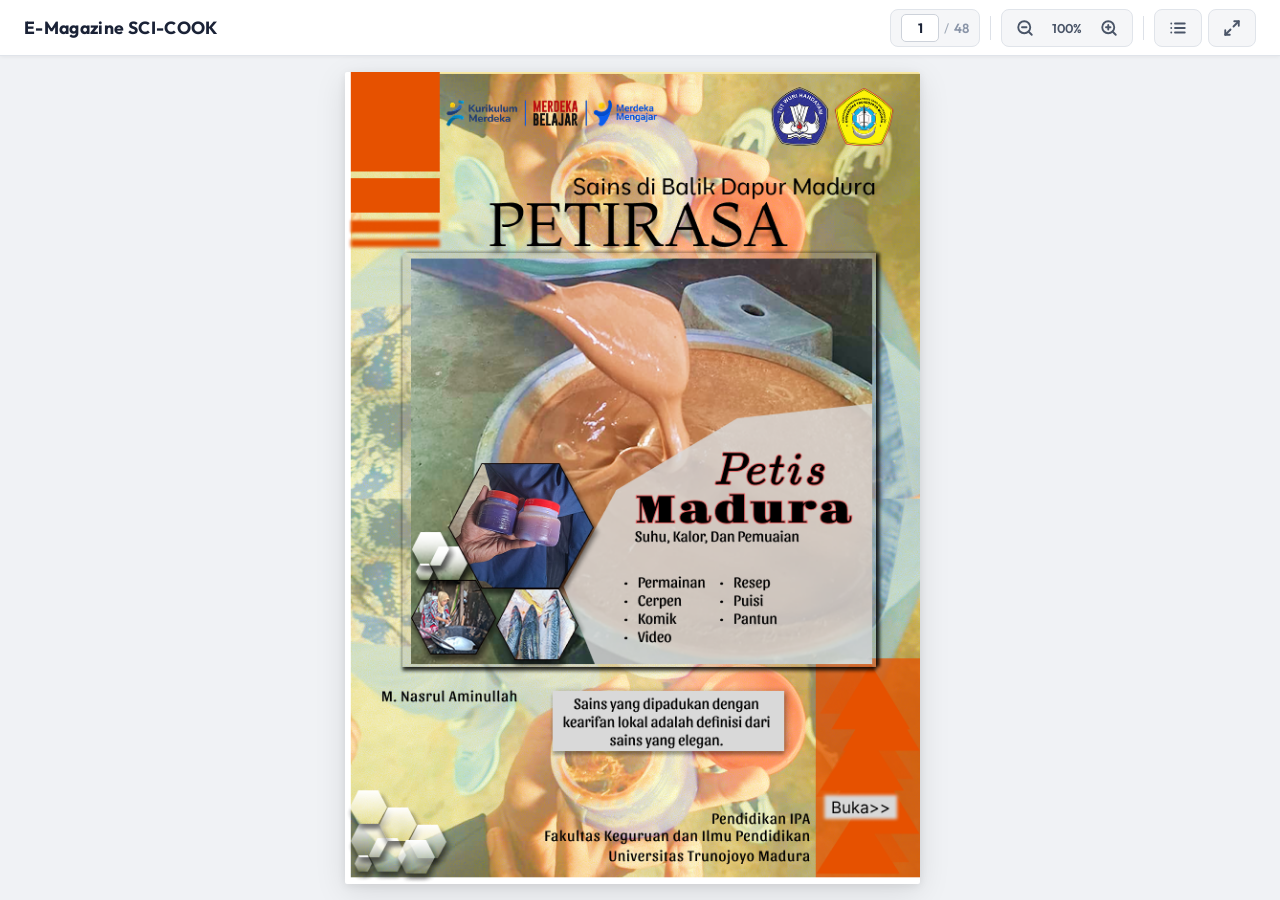
==== commit 0678505b: "revisi after sempro" ====
--- a/index.html
+++ b/index.html
@@ -1,16 +1,21 @@
 <!doctype html>
 <html lang="id">
   <head>
+    <!-- Pengkodean karakter UTF-8: memastikan huruf Indonesia (é, ö, dll.) tampil benar -->
     <meta charset="UTF-8" />
+    <!-- Viewport: membuat tampilan pas di layar HP/tablet, tidak perlu di-zoom manual oleh pengguna -->
     <meta
       name="viewport"
       content="width=device-width, initial-scale=1.0"
     />
+    <!-- Deskripsi singkat halaman: berguna agar hasil pencarian Google menampilkan keterangan yang tepat -->
     <meta
       name="description"
       content="E-Magazine SCI-COOK - Majalah digital interaktif sains dan kuliner"
     />
+    <!-- Judul yang muncul di tab browser -->
     <title>E-Magazine SCI-COOK</title>
+    <!-- Pra-hubungkan ke server Google Fonts agar font lebih cepat diunduh -->
     <link
       rel="preconnect"
       href="https://fonts.googleapis.com"
@@ -20,10 +25,12 @@
       href="https://fonts.gstatic.com"
       crossorigin
     />
+    <!-- Mengunduh font "Outfit" dari Google — dipakai untuk semua teks di website ini -->
     <link
       href="https://fonts.googleapis.com/css2?family=Outfit:wght@400;600;700;800&display=swap"
       rel="stylesheet"
     />
+    <!-- File CSS yang mengatur tampilan/gaya seluruh halaman -->
     <link
       rel="stylesheet"
       href="style.css"
@@ -32,22 +39,28 @@
 
   <body>
     <!-- ===== HEADER ===== -->
+    <!-- Header: bagian paling atas layar, berisi judul majalah dan tombol-tombol kontrol -->
     <header id="site-header">
+      <!-- Sisi kiri header: tempat nama/judul majalah -->
       <div id="header-left">
         <div id="header-logo">
           <div id="header-titles">
+            <!-- Judul utama majalah yang tampil di sudut kiri atas -->
             <h1 id="header-title">E-Magazine SCI-COOK</h1>
           </div>
         </div>
       </div>
 
+      <!-- Sisi kanan header: kumpulan tombol kontrol (toolbar) -->
       <div id="header-toolbar">
         <!-- Navigasi Halaman -->
+        <!-- Kotak kecil yang menampilkan nomor halaman aktif dan total halaman, contoh: "3 / 48" -->
         <div
           class="toolbar-group"
           id="nav-group"
         >
           <div id="page-indicator">
+            <!-- Kotak input: pengguna bisa mengetik nomor halaman lalu tekan Enter untuk langsung lompat ke halaman itu -->
             <input
               id="page-input"
               type="text"
@@ -55,24 +68,30 @@
               title="Ketik nomor halaman lalu tekan Enter"
               autocomplete="off"
             />
+            <!-- Garis pemisah "/" antara nomor halaman aktif dan total halaman -->
             <span class="page-sep">/</span>
+            <!-- Total jumlah halaman; diisi otomatis oleh script.js saat halaman pertama kali dimuat -->
             <span id="total-pages">1</span>
           </div>
         </div>
 
+        <!-- Garis pemisah tipis vertikal antar kelompok tombol -->
         <div class="toolbar-divider"></div>
 
         <!-- Zoom -->
+        <!-- Tombol untuk memperbesar, mereset, atau memperkecil tampilan halaman majalah -->
         <div
           class="toolbar-group"
           id="zoom-group"
         >
+          <!-- Tombol perkecil: memanggil handleZoom(-0.1), artinya kurangi zoom sebesar 10% -->
           <button
             class="tool-btn"
             id="btn-zoom-out"
             title="Perkecil (Zoom Out)"
             onclick="handleZoom(-0.1)"
           >
+            <!-- Ikon kaca pembesar dengan tanda minus (SVG = gambar vektor, tidak butuh file gambar terpisah) -->
             <svg
               width="18"
               height="18"
@@ -102,6 +121,7 @@
               ></line>
             </svg>
           </button>
+          <!-- Tombol reset zoom: kembali ke ukuran 100%; label persentasenya diperbarui oleh script.js setiap zoom berubah -->
           <button
             class="tool-btn"
             id="btn-zoom-reset"
@@ -110,12 +130,14 @@
           >
             100%
           </button>
+          <!-- Tombol perbesar: memanggil handleZoom(0.1), artinya tambah zoom sebesar 10% -->
           <button
             class="tool-btn"
             id="btn-zoom-in"
             title="Perbesar (Zoom In)"
             onclick="handleZoom(0.1)"
           >
+            <!-- Ikon kaca pembesar dengan tanda plus -->
             <svg
               width="18"
               height="18"
@@ -153,9 +175,72 @@
           </button>
         </div>
 
+        <!-- Garis pemisah tipis vertikal -->
         <div class="toolbar-divider"></div>
 
+        <!-- Daftar Isi -->
+        <!-- Tombol untuk kembali ke halaman daftar isi majalah -->
+        <div class="toolbar-group">
+          <button
+            class="tool-btn"
+            id="btn-contents"
+            title="Daftar Isi"
+            aria-label="Daftar Isi"
+            onclick="handleContents()"
+          >
+            <!-- Ikon daftar isi -->
+            <svg
+              width="18"
+              height="18"
+              viewBox="0 0 24 24"
+              fill="none"
+              stroke="currentColor"
+              stroke-width="2.5"
+              stroke-linecap="round"
+              stroke-linejoin="round"
+            >
+              <line
+                x1="8"
+                y1="6"
+                x2="21"
+                y2="6"
+              ></line>
+              <line
+                x1="8"
+                y1="12"
+                x2="21"
+                y2="12"
+              ></line>
+              <line
+                x1="8"
+                y1="18"
+                x2="21"
+                y2="18"
+              ></line>
+              <line
+                x1="3"
+                y1="6"
+                x2="3.01"
+                y2="6"
+              ></line>
+              <line
+                x1="3"
+                y1="12"
+                x2="3.01"
+                y2="12"
+              ></line>
+              <line
+                x1="3"
+                y1="18"
+                x2="3.01"
+                y2="18"
+              ></line>
+            </svg>
+          </button>
+        </div>
+
         <!-- Fullscreen -->
+        <!-- Tombol untuk masuk atau keluar dari mode layar penuh -->
         <div class="toolbar-group">
           <button
             class="tool-btn"
@@ -163,6 +248,7 @@
             title="Layar Penuh"
             onclick="handleFullscreen()"
           >
+            <!-- Ikon panah empat sudut (expand/perluas layar) -->
             <svg
               width="18"
               height="18"
@@ -194,8 +280,12 @@
     </header>
     <!-- ===== END HEADER ===== -->
 
+    <!-- Area utama tempat gambar halaman majalah ditampilkan -->
     <main id="magazine-main">
+      <!-- Pembungkus tengah: memastikan gambar halaman selalu berada di tengah layar secara horizontal dan vertikal -->
       <div id="magazine-wrapper">
+        <!-- Container halaman: ukurannya diatur otomatis oleh fungsi fitContainer() di script.js
+           sesuai rasio gambar halaman dan ukuran layar yang tersedia -->
         <div id="page-container">
           <!-- Loader indikator saat gambar belum selesai diunduh -->
           <div
@@ -205,34 +295,45 @@
             <div class="page-spinner"></div>
             <span class="loader-text">Memuat halaman...</span>
           </div>
+          <!-- Elemen gambar yang menampilkan halaman majalah; atribut src-nya diganti oleh script.js setiap pindah halaman -->
           <img
             id="page-image"
             src=""
             alt="Halaman e-magazine"
           />
           <!-- trigger transparan digenerate otomatis lewat script.js -->
+          <!-- Area klik tak terlihat (transparan) dibuat di atas gambar oleh script.js
+             agar bagian tertentu dari gambar halaman bisa diklik untuk navigasi atau memunculkan popup -->
         </div>
       </div>
     </main>
 
     <!-- Pop up untuk teks yang bisa diklik -->
+    <!-- Lapisan gelap semi-transparan di belakang popup; klik area gelap ini akan menutup popup -->
     <div
       id="popup-overlay"
       class="hidden"
     >
+      <!-- Kotak popup putih yang berisi konten (gambar atau teks penjelasan) -->
       <div id="popup-box">
+        <!-- Tombol silang (×) di sudut kanan atas untuk menutup popup -->
         <button
           id="popup-close"
           aria-label="Tutup"
         >
           &times;
         </button>
+        <!-- Judul popup; disembunyikan jika popup hanya berisi gambar (tanpa judul teks) -->
         <h2 id="popup-title"></h2>
+        <!-- Isi popup: bisa berupa gambar atau teks, diisi oleh script.js saat popup dibuka -->
         <p id="popup-body"></p>
       </div>
     </div>
 
+    <!-- Data halaman (daftar gambar, posisi area klik, dll.) dimuat lebih dulu sebelum script utama,
+       karena script.js membutuhkan variabel PAGES yang ada di dalam pages-data.js -->
     <script src="pages-data.js"></script>
+    <!-- Script utama yang menjalankan semua logika majalah: navigasi, zoom, popup, animasi balik halaman, dll. -->
     <script src="script.js"></script>
   </body>
 </html>
--- a/style.css
+++ b/style.css
@@ -4,8 +4,12 @@
    Responsive: Mobile (<640px) | Tablet (640–1024px) | Desktop (>1024px)
    ============================================================ */
 
+/* Mengunduh font Outfit dari Google Fonts sebagai cadangan jika tag <link> di HTML belum memuat */
 @import url('https://fonts.googleapis.com/css2?family=Outfit:wght@400;500;600;700&display=swap');
 
+/* ── Reset Dasar ──────────────────────────────────────────── */
+/* Memastikan semua elemen menghitung lebar/tinggi termasuk padding & border,
+   dan menghapus margin/padding bawaan browser agar tampilan seragam */
 * {
   box-sizing: border-box;
   margin: 0;
@@ -13,6 +17,8 @@
 }
 
 /* ── Body & Background ───────────────────────────────────── */
+/* Mengatur tampilan seluruh halaman: tinggi penuh layar, tanpa scroll di luar area majalah,
+   serta menumpuk isi secara vertikal (header di atas, konten di bawah) */
 body {
   height: 100vh;
   height: 100dvh; /* dynamic viewport height untuk browser mobile */
@@ -20,10 +26,12 @@
   display: flex;
   flex-direction: column;
   font-family: 'Outfit', system-ui, Arial, sans-serif;
-  background-color: #f0f2f5;
+  background-color: #f0f2f5; /* warna latar abu muda di sekitar gambar majalah */
 }
 
 /* ── Header ─────────────────────────────────────────────── */
+/* Mengatur bar paling atas: menempel di atas layar saat di-scroll (sticky),
+   selalu terlihat di depan konten lain (z-index tinggi), latar putih */
 #site-header {
   position: sticky;
   top: 0;
@@ -44,6 +52,7 @@
 }
 
 /* Kiri: judul */
+/* Bagian kiri header — tempat judul majalah; min-width:0 mencegah teks mendorong toolbar keluar layar */
 #header-left {
   display: flex;
   align-items: center;
@@ -63,6 +72,7 @@
   min-width: 0;
 }
 
+/* Teks judul majalah: tebal, warna gelap, terpotong otomatis (...) jika layar terlalu sempit */
 #header-title {
   font-size: 1.1rem;
   font-weight: 700;
@@ -74,6 +84,7 @@
 }
 
 /* Kanan: toolbar */
+/* Bagian kanan header — tempat tombol-tombol navigasi, zoom, dan fullscreen */
 #header-toolbar {
   display: flex;
   align-items: center;
@@ -81,6 +92,7 @@
   flex-shrink: 0;
 }
 
+/* Satu kelompok tombol dalam kotak abu-abu membulat (misal: kelompok zoom) */
 .toolbar-group {
   display: flex;
   align-items: center;
@@ -93,6 +105,7 @@
   box-sizing: border-box;
 }
 
+/* Garis pemisah vertikal tipis di antara kelompok tombol */
 .toolbar-divider {
   width: 1px;
   height: 24px;
@@ -101,6 +114,7 @@
   flex-shrink: 0;
 }
 
+/* Tampilan dasar semua tombol di toolbar: transparan, tanpa border, kursor pointer */
 .tool-btn {
   display: flex;
   align-items: center;
@@ -121,21 +135,25 @@
   -webkit-tap-highlight-color: transparent; /* hapus highlight tap di mobile */
 }
 
+/* Efek saat kursor melayang di atas tombol: latar berubah sedikit lebih gelap */
 .tool-btn:hover {
   background: #eaecf0;
   color: #1a2236;
 }
 
+/* Efek saat tombol ditekan: latar semakin gelap sebagai umpan balik visual */
 .tool-btn:active {
   background: #dde1e8;
 }
 
+/* Gaya tombol saat dinonaktifkan: tampak pudar dan tidak bisa diklik */
 .tool-btn:disabled {
   opacity: 0.35;
   cursor: not-allowed;
 }
 
 /* Input & indikator halaman */
+/* Baris "3 / 48" di toolbar: indikator posisi halaman saat ini */
 #page-indicator {
   display: flex;
   align-items: center;
@@ -148,6 +166,7 @@
   box-sizing: border-box;
 }
 
+/* Kotak input tempat pengguna mengetik nomor halaman tujuan */
 #page-input {
   width: 38px;
   height: 28px;
@@ -165,21 +184,26 @@
   transition: border-color 0.15s, box-shadow 0.15s;
 }
 
+/* Efek bingkai biru saat kotak input sedang aktif (diklik/difokus) */
 #page-input:focus {
   border-color: #7b90b2;
   box-shadow: 0 0 0 3px rgba(100, 130, 180, 0.12);
 }
 
+/* Karakter "/" pemisah antara nomor halaman dan total halaman — warnanya lebih pudar */
 .page-sep {
   color: #a0aab8;
   font-weight: 400;
 }
 
+/* Angka total halaman — warnanya sedikit lebih pudar agar terlihat sebagai keterangan, bukan angka aktif */
 #total-pages {
   color: #8a95a8;
 }
 
 /* ── Main area ───────────────────────────────────────────── */
+/* Area konten utama di bawah header: mengisi sisa ruang layar dan bisa di-scroll
+   jika gambar majalah lebih besar dari layar (misal saat zoom diperbesar) */
 #magazine-main {
   flex: 1;
   overflow: auto;
@@ -190,6 +214,7 @@
   -webkit-overflow-scrolling: touch;
 }
 
+/* Pembungkus tengah: memastikan gambar halaman selalu tepat di tengah area putih */
 #magazine-wrapper {
   margin: auto;            /* sentralisasi vertikal & horizontal sempurna */
   min-width: 100%;
@@ -204,6 +229,8 @@
 }
 
 /* Container halaman — ukuran diisi oleh script.js (fitContainer) */
+/* Kotak putih dengan bayangan yang menampung gambar halaman majalah;
+   ukuran pasti-nya diatur oleh JavaScript, bukan CSS */
 #page-container {
   position: relative;
   background: #fff;
@@ -216,6 +243,8 @@
 }
 
 /* Loading Indicator */
+/* Lapisan putih yang menutupi container halaman saat gambar sedang diunduh;
+   hilang perlahan (fade) saat gambar siap */
 .page-loader {
   position: absolute;
   inset: 0;
@@ -229,21 +258,24 @@
   transition: opacity 0.2s ease, visibility 0.2s ease;
 }
 
+/* Saat kelas "hidden" ditambahkan, loader tidak terlihat dan tidak menghalangi klik */
 .page-loader.hidden {
   opacity: 0;
   visibility: hidden;
   pointer-events: none;
 }
 
+/* Lingkaran berputar (spinner) — menggunakan animasi CSS agar tidak butuh file GIF */
 .page-spinner {
   width: 28px;
   height: 28px;
   border: 3px solid #e2e8f0;
-  border-top-color: #2b6cb0;
+  border-top-color: #2b6cb0; /* satu sisi berwarna biru, menciptakan efek berputar */
   border-radius: 50%;
   animation: page-spin 0.75s linear infinite;
 }
 
+/* Teks kecil "Memuat halaman..." di bawah spinner */
 .loader-text {
   font-size: 0.8rem;
   font-weight: 500;
@@ -251,10 +283,12 @@
   letter-spacing: 0.02em;
 }
 
+/* Animasi putaran: dari posisi awal sampai 360 derajat, berulang terus */
 @keyframes page-spin {
   to { transform: rotate(360deg); }
 }
 
+/* Gambar halaman majalah: menutupi seluruh container, tidak bisa dipilih/diseret */
 #page-image {
   position: absolute;
   inset: 0;
@@ -267,6 +301,8 @@
 }
 
 /* Trigger transparan di atas gambar */
+/* Area klik tak terlihat yang "menempel" di atas gambar halaman;
+   ukuran dan posisinya diatur oleh JavaScript berdasarkan data di pages-data.js */
 .trigger {
   position: absolute;
   cursor: pointer;
@@ -276,12 +312,16 @@
   margin: 0;
 }
 
+/* Mode debug: trigger diwarnai merah transparan agar posisinya bisa dicek.
+   Aktif saat DEBUG_TRIGGERS = true di script.js */
 .trigger.debug {
   background: rgba(255, 0, 0, 0.35);
   outline: 1px dashed red;
 }
 
 /* ── Pop up ──────────────────────────────────────────────── */
+/* Lapisan gelap di belakang popup yang menutupi seluruh layar;
+   posisi fixed agar tetap di tempat meskipun konten di-scroll */
 #popup-overlay {
   position: fixed;
   inset: 0;
@@ -293,10 +333,12 @@
   z-index: 200;
 }
 
+/* Saat popup ditutup, lapisan gelap ini disembunyikan sepenuhnya */
 #popup-overlay.hidden {
   display: none;
 }
 
+/* Kotak isi popup: muncul di tengah layar dengan animasi skala dari kecil ke normal */
 #popup-box {
   position: relative;
   background: #fff;
@@ -309,15 +351,18 @@
   animation: popup-in 0.2s ease;
 }
 
+/* Animasi kemunculan popup: muncul dari sedikit lebih kecil lalu membesar ke ukuran penuh */
 @keyframes popup-in {
   from { opacity: 0; transform: scale(0.92); }
   to   { opacity: 1; transform: scale(1); }
 }
 
+/* Judul popup disembunyikan jika popup hanya berisi gambar */
 #popup-title.hidden {
   display: none;
 }
 
+/* Judul teks di dalam popup */
 #popup-title {
   margin: 0 0 10px;
   font-size: 1.2rem;
@@ -325,12 +370,14 @@
   color: #1a2236;
 }
 
+/* Isi teks popup: spasi baris 1.6 agar mudah dibaca */
 #popup-body {
   margin: 0;
   line-height: 1.6;
   color: #444;
 }
 
+/* Gambar di dalam popup: ukurannya menyesuaikan isi, dibatasi 85% lebar dan 75% tinggi layar */
 .popup-image {
   display: block;
   width: auto;
@@ -340,6 +387,7 @@
   border-radius: 4px;
 }
 
+/* Tombol silang (×) di pojok kanan atas popup */
 #popup-close {
   position: absolute;
   top: 8px;
@@ -353,11 +401,14 @@
   transition: color 0.15s;
 }
 
+/* Tombol silang menjadi gelap saat kursor melayang di atasnya */
 #popup-close:hover {
   color: #1a2236;
 }
 
 /* ── Tidak dipakai, disembunyikan ───────────────────────── */
+/* Elemen-elemen ini disiapkan tapi tidak digunakan di versi ini;
+   disembunyikan sepenuhnya agar tidak memakan ruang */
 #header-icon,
 #header-subtitle {
   display: none;
@@ -365,6 +416,8 @@
 
 /* ============================================================
    RESPONSIVE — Tablet  (≤ 1024px)
+   Berlaku untuk layar selebar maksimum 1024px (iPad, tablet, laptop kecil).
+   Header sedikit lebih pendek, tombol lebih kecil, padding lebih rapat.
    ============================================================ */
 @media (max-width: 1024px) {
   #site-header {
@@ -404,6 +457,8 @@
 
 /* ============================================================
    RESPONSIVE — Mobile Standar  (≤ 640px)
+   Berlaku untuk layar HP berukuran normal (lebar maksimum 640px).
+   Header lebih tipis, tombol zoom "100%" disembunyikan untuk hemat ruang.
    ============================================================ */
 @media (max-width: 640px) {
   #site-header {
@@ -474,6 +529,8 @@
 
 /* ============================================================
    RESPONSIVE — Mobile L  (≤ 425px)
+   Berlaku untuk HP layar besar tapi belum masuk kategori tablet (lebar maksimum 425px).
+   Semua elemen toolbar diperkecil lagi; ikon SVG pun diperkecil.
    ============================================================ */
 @media (max-width: 425px) {
   #site-header {
@@ -538,6 +595,8 @@
 
 /* ============================================================
    RESPONSIVE — Di Bawah Mobile M  (≤ 374px)
+   Berlaku untuk HP layar kecil-menengah (lebar maksimum 374px, mis. iPhone SE lama).
+   Garis pemisah (toolbar-divider) dihilangkan agar ruang lebih lapang.
    ============================================================ */
 @media (max-width: 374px) {
   #site-header {
@@ -607,6 +666,8 @@
 
 /* ============================================================
    RESPONSIVE — Mobile Sangat Kecil / Mobile S  (≤ 330px)
+   Berlaku untuk HP berukuran sangat kecil (lebar maksimum 330px).
+   Semua elemen toolbar dibuat sekecil mungkin agar masih muat.
    ============================================================ */
 @media (max-width: 330px) {
   #site-header {
@@ -671,9 +732,12 @@
 
 /* ============================================================
    Efek Balik Halaman (Page Flip) — 3D CSS
+   Sekumpulan aturan ini bekerja sama dengan JavaScript (goToPage)
+   untuk menciptakan animasi halaman seperti membalik buku sungguhan.
    ============================================================ */
 
 /* perspective hanya aktif saat animasi berlangsung */
+/* Mengaktifkan ruang 3D sementara: semakin besar nilainya, efek 3D semakin datar/jauh */
 #page-container.flipping {
   perspective: 2200px;
 }
@@ -688,6 +752,7 @@
   display: none;
 }
 
+/* Elemen yang melakukan gerakan flip: menutupi seluruh container, diputar di CSS 3D */
 .flipper {
   position: absolute;
   inset: 0;
@@ -699,6 +764,7 @@
   box-shadow: none; /* hapus bayangan hitam di sebelah kiri saat membalik */
 }
 
+/* Sisi (muka dan belakang) dari flipper — masing-masing tidak menampilkan sisi kebalikannya */
 .flip-face {
   position: absolute;
   inset: 0;
@@ -706,6 +772,7 @@
   -webkit-backface-visibility: hidden;
 }
 
+/* Sisi depan flipper: menampilkan gambar halaman yang sedang bergerak */
 .flip-front img {
   width: 100%;
   height: 100%;
@@ -714,6 +781,7 @@
 }
 
 /* sisi belakang kertas saat halaman sudah terbalik */
+/* Diputar 180 derajat agar awalnya tersembunyi; latar putih kusam seperti kertas */
 .flip-back {
   transform: rotateY(180deg);
   background: #fafafa;
